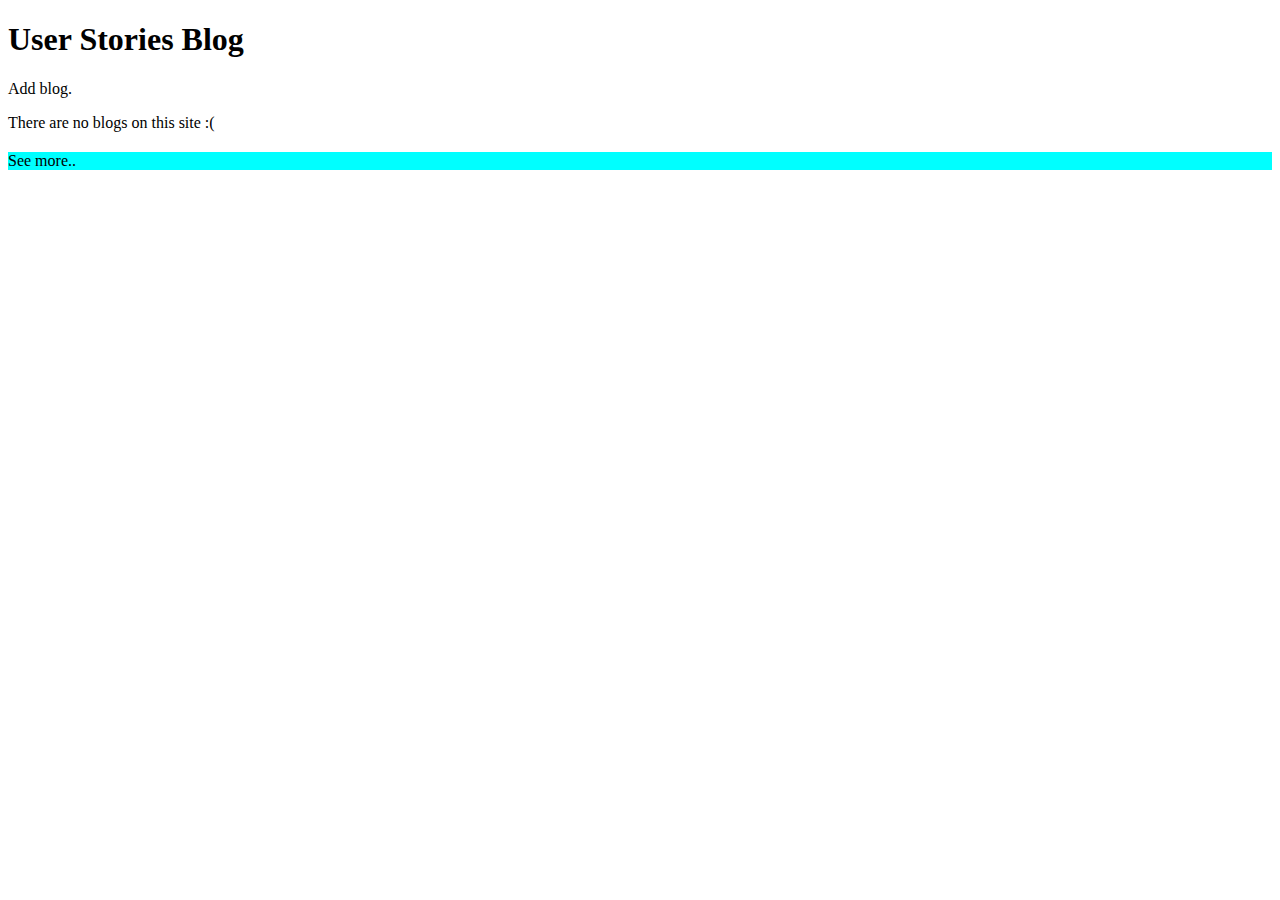
==== src/main/resources/templates/blogs/index.html @ 5cd64313 "--" ====
<!DOCTYPE html>
<html lang="en" xmlns:th="http://www.thymeleaf.org">
<head>
    <meta charset="UTF-8">
    <title>User Stories Blog</title>
</head>
<body>
    <h1>User Stories Blog</h1>
    <a th:href="@{/addBlog}">Add blog.</a>
    <p th:if="${listOfBlogs.size()} < 1">There are no blogs on this site :(</p>
    <div style="background-color: aqua" th:unless="${listOfBlogs.size()} < 1" th:each="blog : ${listOfBlogs}">
        <h2 th:text="${blog.title}"></h2>
        <!--<p th:text="${blog.text}"></p>-->
        <a th:href="@{/blogs/{title}/{id}(title=${blog.title}, id=${blog.id})}">See more..</a>
    </div>

</body>
</html>
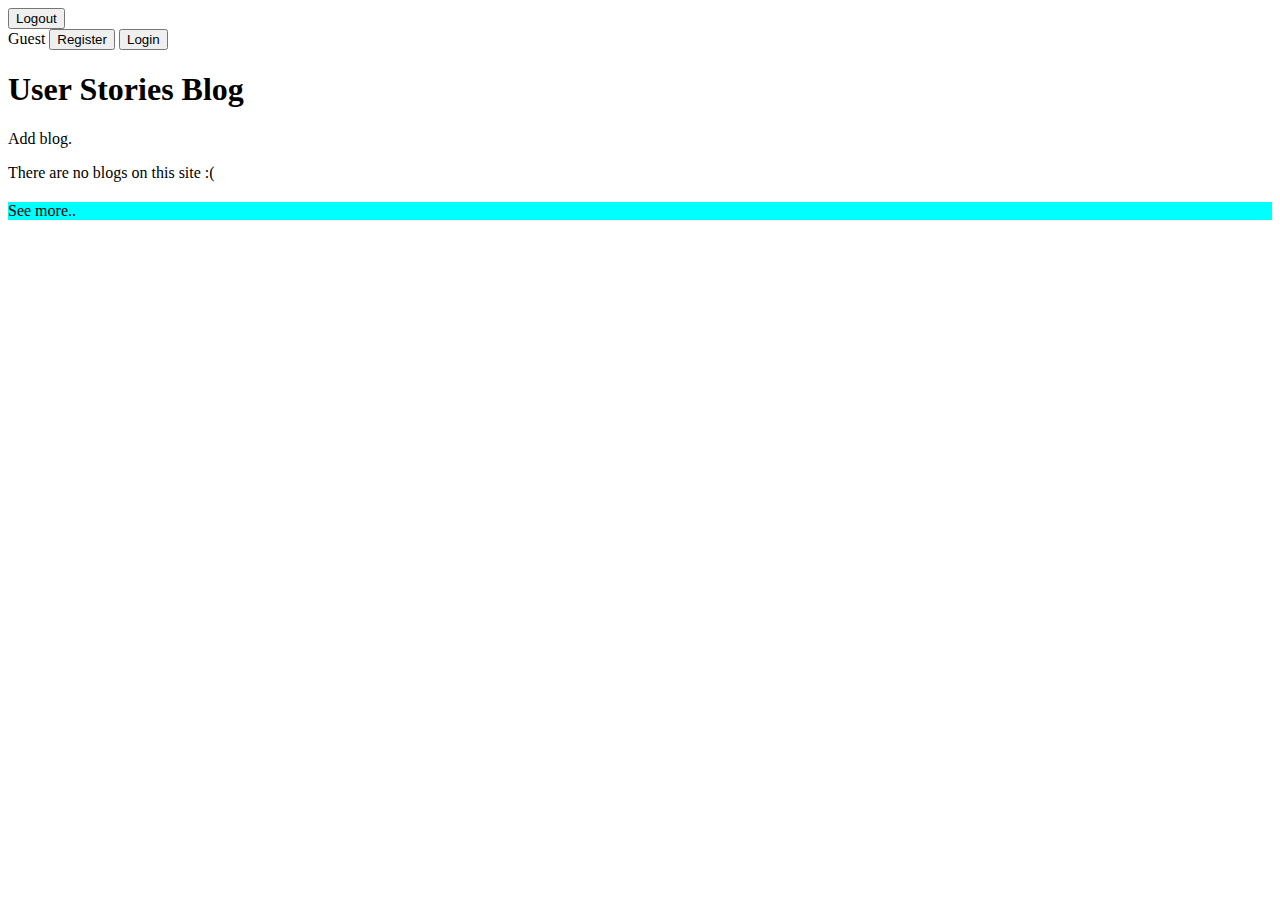
==== commit 52d9ca17: "Added login" ====
--- a/src/main/resources/templates/blogs/index.html
+++ b/src/main/resources/templates/blogs/index.html
@@ -5,6 +5,17 @@
     <title>User Stories Blog</title>
 </head>
 <body>
+    <div th:if="${isLoggedIn}">
+        <label th:text="${user}"></label>
+        <form th:action="@{/invalidate/session}" method="post"><button type="submit">Logout</button></form>
+    </div>
+
+    <div th:unless="${isLoggedIn}">
+        <label>Guest</label>
+        <form th:action="@{/register}" style="display: inline"><button type="submit">Register</button></form>
+        <form th:action="@{/login}" style="display: inline"><button>Login</button></form>
+    </div>
+
     <h1>User Stories Blog</h1>
     <a th:href="@{/addBlog}">Add blog.</a>
     <p th:if="${listOfBlogs.size()} < 1">There are no blogs on this site :(</p>
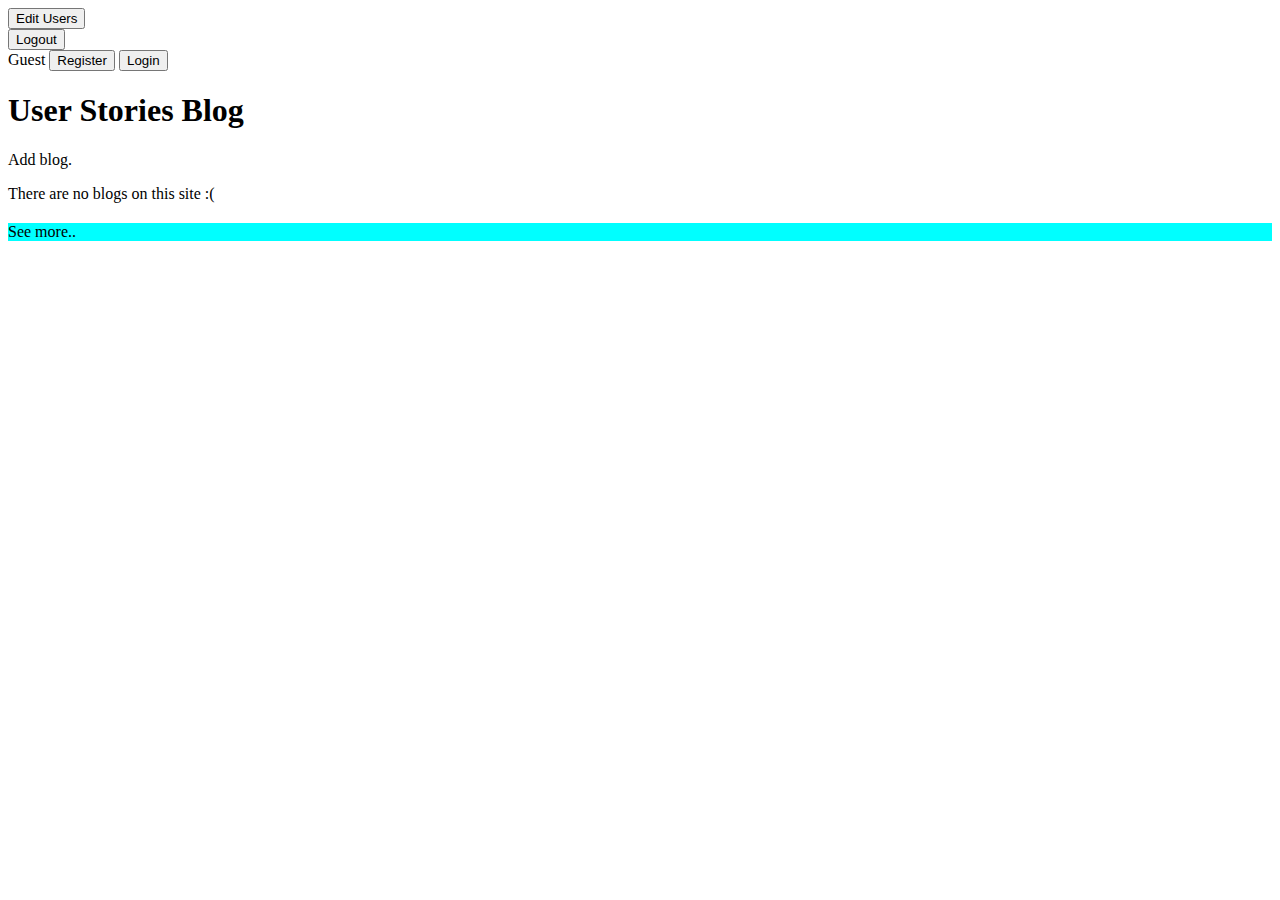
==== commit fad46883: "Added everything except Moderator permissions" ====
--- a/src/main/resources/templates/blogs/index.html
+++ b/src/main/resources/templates/blogs/index.html
@@ -7,7 +7,8 @@
 <body>
     <div th:if="${isLoggedIn}">
         <label th:text="${user}"></label>
-        <form th:action="@{/invalidate/session}" method="post"><button type="submit">Logout</button></form>
+        <form th:if="${role == 'ADMIN'}" th:action="@{/users}" method="post"><button type="submit" style="display: inline">Edit Users</button></form>
+        <form th:action="@{/invalidate/session}" method="post"><button type="submit" style="display: inline">Logout</button></form>
     </div>
 
     <div th:unless="${isLoggedIn}">
@@ -17,11 +18,12 @@
     </div>
 
     <h1>User Stories Blog</h1>
-    <a th:href="@{/addBlog}">Add blog.</a>
+    <a th:if="${isLoggedIn && role == 'ADMIN'}" th:href="@{/addBlog}">Add blog.</a>
     <p th:if="${listOfBlogs.size()} < 1">There are no blogs on this site :(</p>
     <div style="background-color: aqua" th:unless="${listOfBlogs.size()} < 1" th:each="blog : ${listOfBlogs}">
         <h2 th:text="${blog.title}"></h2>
-        <!--<p th:text="${blog.text}"></p>-->
+        <p th:text="${blog.summary}"></p>
+        <p th:text="${'Published on ' + blog.timeOfPosting}"></p>
         <a th:href="@{/blogs/{title}/{id}(title=${blog.title}, id=${blog.id})}">See more..</a>
     </div>
 
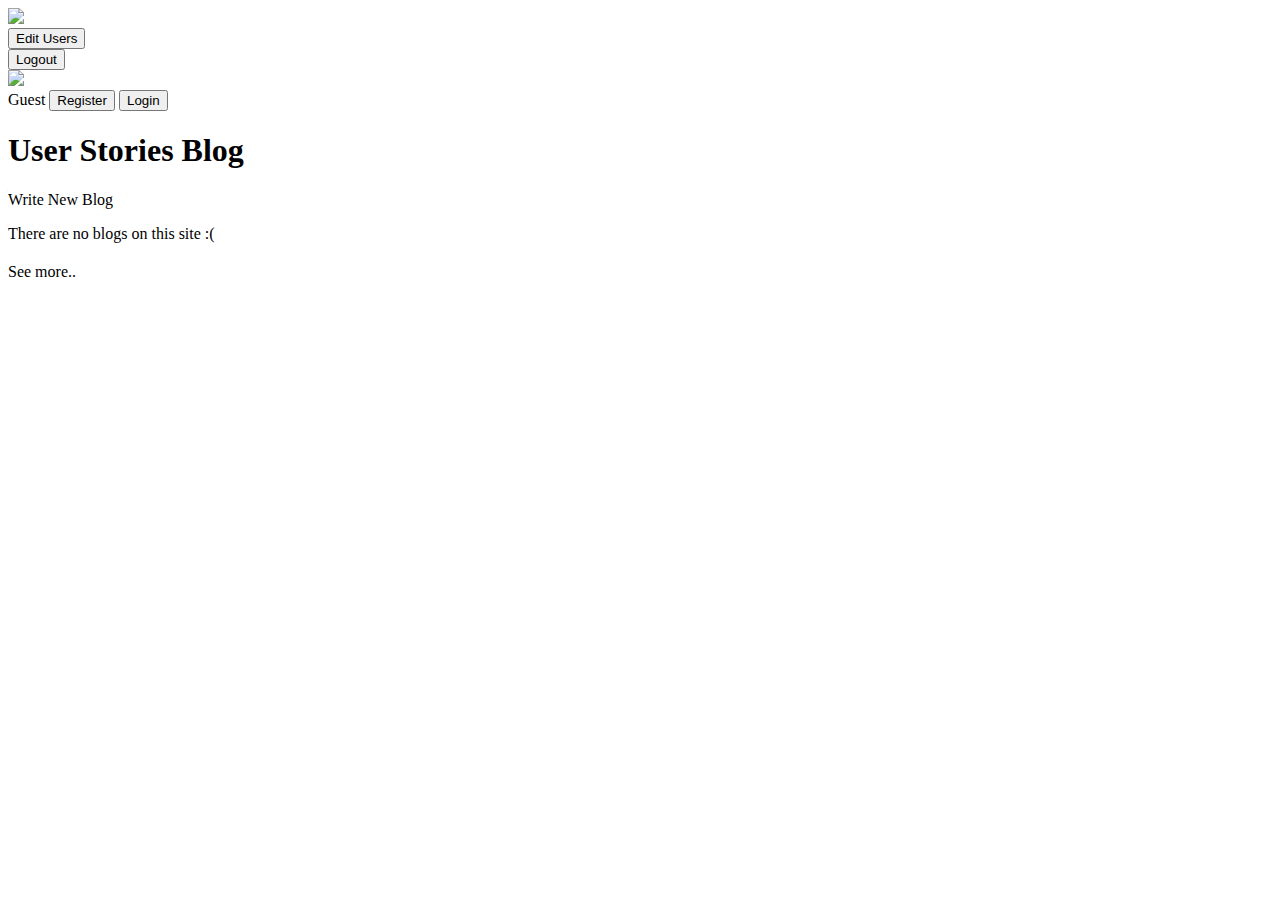
==== commit 7077060d: "completed, can add footer later" ====
--- a/src/main/resources/templates/blogs/index.html
+++ b/src/main/resources/templates/blogs/index.html
@@ -3,29 +3,37 @@
 <head>
     <meta charset="UTF-8">
     <title>User Stories Blog</title>
+    <link rel="stylesheet" href="style.css">
 </head>
 <body>
-    <div th:if="${isLoggedIn}">
-        <label th:text="${user}"></label>
-        <form th:if="${role == 'ADMIN'}" th:action="@{/users}" method="post"><button type="submit" style="display: inline">Edit Users</button></form>
-        <form th:action="@{/invalidate/session}" method="post"><button type="submit" style="display: inline">Logout</button></form>
+    <div class="wrapper">
+        <div class="navbar" th:if="${isLoggedIn}">
+            <a th:href="@{/}"><img class="logo" src="logowhite.png"></a>
+            <div class="options">
+                <label class="loggedUser" th:text="${user}"></label>
+                <form class="navform" th:if="${role == 'ADMIN'}" th:action="@{/users}"><button type="submit" style="display: inline">Edit Users</button></form>
+                <form  class="navform" th:action="@{/invalidate/session}" method="post"><button type="submit" style="display: inline">Logout</button></form>
+            </div>
+        </div>
+
+        <div class="navbar" th:unless="${isLoggedIn}">
+            <a th:href="@{/}"><img class="logo" src="logowhite.png"></a>
+            <div class="options">
+                <label class="loggedUser">Guest</label>
+                <form class="navform" th:action="@{/register}" style="display: inline"><button type="submit">Register</button></form>
+                <form class="navform" th:action="@{/login}" style="display: inline"><button>Login</button></form>
+            </div>
+        </div>
+
+        <h1>User Stories Blog</h1>
+        <a class="newBlog" th:if="${isLoggedIn && role == 'ADMIN'}" th:href="@{/addBlog}">Write New Blog</a>
+        <p th:if="${listOfBlogs.size()} < 1">There are no blogs on this site :(</p>
+        <div class="blog" th:unless="${listOfBlogs.size()} < 1" th:each="blog : ${listOfBlogs}">
+            <h2 class="blogTitle" th:text="${blog.title}"></h2>
+            <p class="blogSummary" th:text="${blog.summary}"></p>
+            <p class="blogPublish" th:text="${'Published on ' + blog.timeOfPosting}"></p>
+            <a class="blogMore" th:href="@{/blogs/{title}/{id}(title=${blog.title}, id=${blog.id})}">See more..</a>
+        </div>
     </div>
-
-    <div th:unless="${isLoggedIn}">
-        <label>Guest</label>
-        <form th:action="@{/register}" style="display: inline"><button type="submit">Register</button></form>
-        <form th:action="@{/login}" style="display: inline"><button>Login</button></form>
-    </div>
-
-    <h1>User Stories Blog</h1>
-    <a th:if="${isLoggedIn && role == 'ADMIN'}" th:href="@{/addBlog}">Add blog.</a>
-    <p th:if="${listOfBlogs.size()} < 1">There are no blogs on this site :(</p>
-    <div style="background-color: aqua" th:unless="${listOfBlogs.size()} < 1" th:each="blog : ${listOfBlogs}">
-        <h2 th:text="${blog.title}"></h2>
-        <p th:text="${blog.summary}"></p>
-        <p th:text="${'Published on ' + blog.timeOfPosting}"></p>
-        <a th:href="@{/blogs/{title}/{id}(title=${blog.title}, id=${blog.id})}">See more..</a>
-    </div>
-
 </body>
 </html>